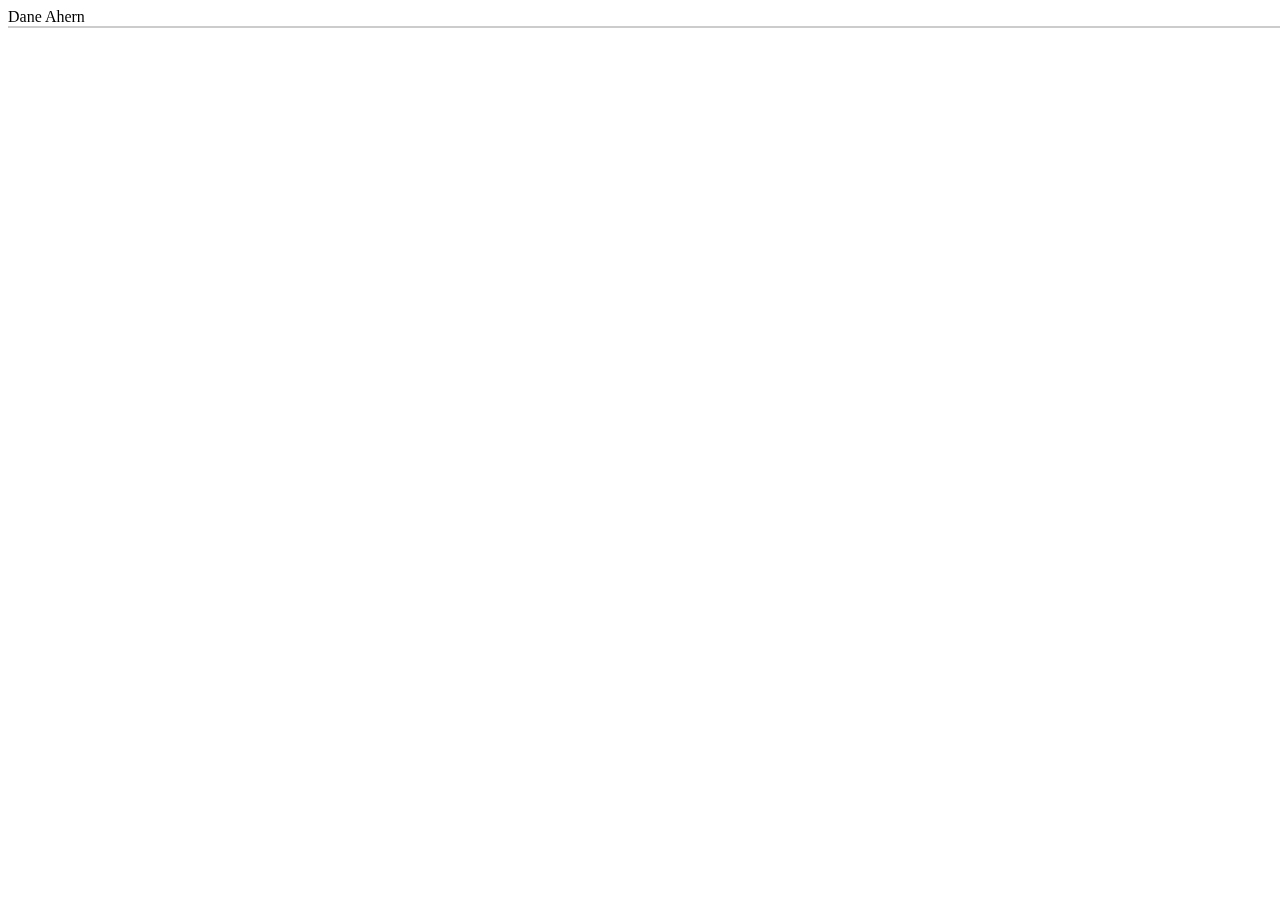
==== index.html @ ddb73674 "update 1" ====
<!DOCTYPE html>
<html lang="en">
<head>
    <meta charset="UTF-8">
    <meta name="viewport" content="width=device-width, initial-scale=1.0">
    <meta http-equiv="X-UA-Compatible" content="ie=edge">
    <title>Basic-Portfolio</title>
    <link rel="stylesheet" href="style.css">
</head>
<Header id="masthead">Dane Ahern</Header>
<body>
    
</body>
</html>
---- style.css ----
/* header */

#masthead {
    position: fixed;
    z-index: 99;
    width: 100%;
    margin: 0 0 30px;
    overflow: auto;
    color: #ffffff
    background: #ffffff;
    border-bottom: 2px solid #cccccc;
}
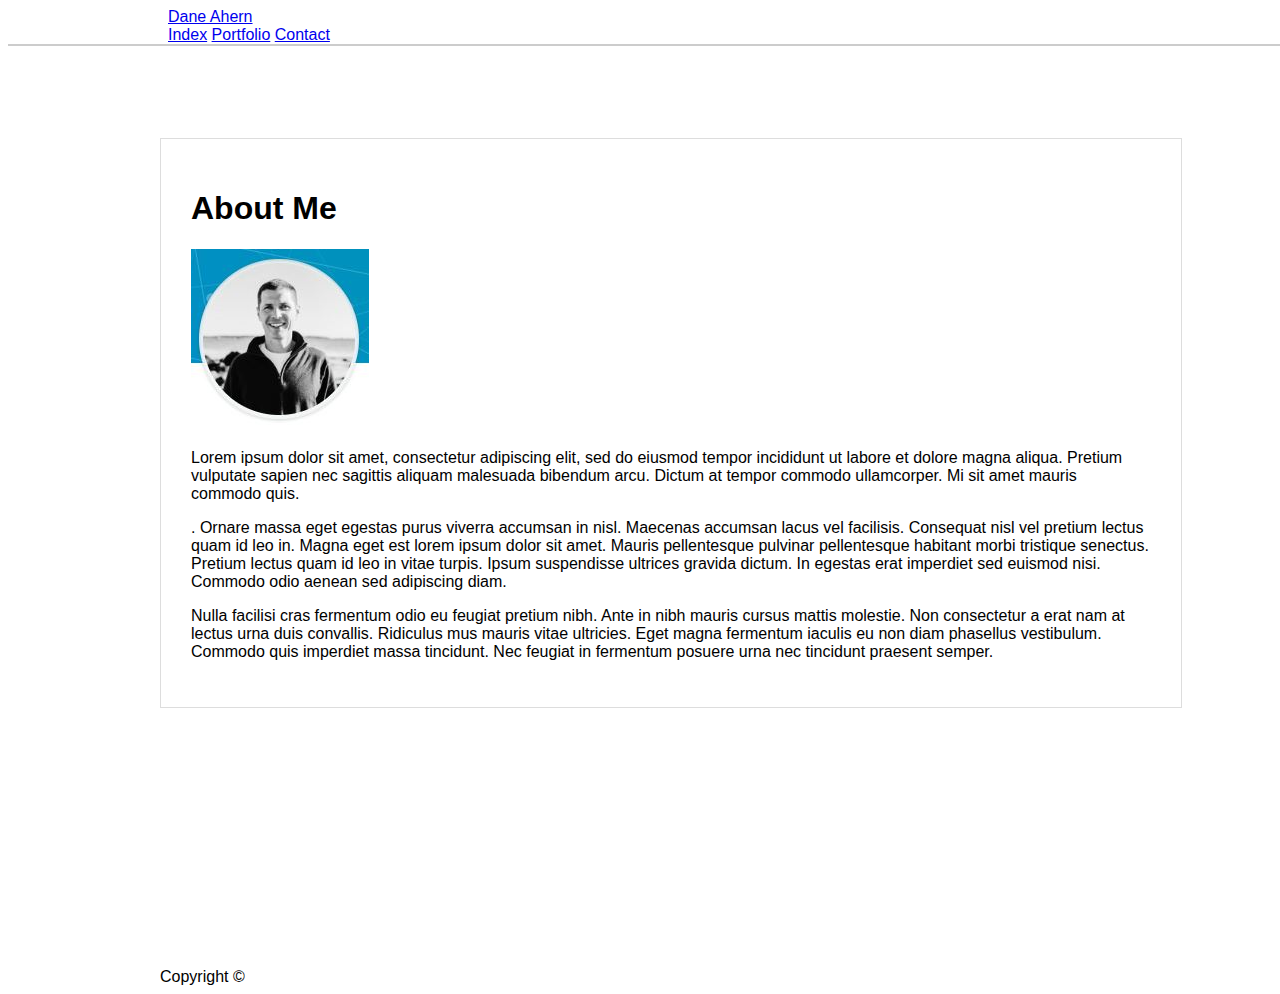
==== commit 7945e91a: "Update 5" ====
--- a/index.html
+++ b/index.html
@@ -5,10 +5,43 @@
     <meta name="viewport" content="width=device-width, initial-scale=1.0">
     <meta http-equiv="X-UA-Compatible" content="ie=edge">
     <title>Basic-Portfolio</title>
-    <link rel="stylesheet" href="style.css">
+    <link rel="stylesheet" href="assets/css/style.css">
 </head>
-<Header id="masthead">Dane Ahern</Header>
 <body>
+        
+        <Header id="masthead">
+                <div class="container">
+                <a href="index.html">Dane Ahern</a>
+                <nav>
+                    <a href="index.html">Index</a>
+                    <a href="portfolio.html">Portfolio</a>
+                    <a href="contact.html">Contact</a>
+                </nav>  
+                </div>
+            </Header>
+            <div id="main-container" class="container">
+                <section class="main-section">
+                    <h1>About Me</h1>
+            
+                    <img src="assets/images/My Photo.JPG" alt="Dane Ahern">
+            
+                    <p>Lorem ipsum dolor sit amet, consectetur adipiscing elit, sed do eiusmod tempor incididunt ut labore et dolore magna aliqua. Pretium vulputate sapien nec sagittis aliquam malesuada bibendum arcu. Dictum at tempor commodo ullamcorper. Mi sit amet mauris commodo quis. </p>
+            
+                    <p>. Ornare massa eget egestas purus viverra accumsan in nisl. Maecenas accumsan lacus vel facilisis. Consequat nisl vel pretium lectus quam id leo in. Magna eget est lorem ipsum dolor sit amet. Mauris pellentesque pulvinar pellentesque habitant morbi tristique senectus. Pretium lectus quam id leo in vitae turpis. Ipsum suspendisse ultrices gravida dictum. In egestas erat imperdiet sed euismod nisi. Commodo odio aenean sed adipiscing diam.</p>
+                
+                    <p>Nulla facilisi cras fermentum odio eu feugiat pretium nibh. Ante in nibh mauris cursus mattis molestie. Non consectetur a erat nam at lectus urna duis convallis. Ridiculus mus mauris vitae ultricies. Eget magna fermentum iaculis eu non diam phasellus vestibulum. Commodo quis imperdiet massa tincidunt. Nec feugiat in fermentum posuere urna nec tincidunt praesent semper. </p>   
+                </section>
+            
+            </div>   
+
+<footer>
+
+<div class="container">
+    Copyright &copy;
+</div>
+</footer>
     
 </body>
+ 
+
 </html>--- a/assets/css/style.css
+++ b/assets/css/style.css
@@ -0,0 +1,44 @@
+body {
+   font-family: Arial, Helvetica, sans-serif; 
+}
+
+/* general */
+
+.container {
+    width: 100%;
+    max-width: 960px;
+    margin: 0 auto;
+    clear: both;
+}
+
+
+
+/* header */
+
+#masthead {
+    position: fixed;
+    z-index: 99;
+    width: 100%;
+    margin: 0 0 30px;
+    overflow: auto;
+    color: #ffffff;
+    background: #ffffff;
+    border-bottom: 2px solid #cccccc;
+}
+
+/*main*/
+
+#main-container {
+    padding-top: 130px;
+    min-height: calc(100vh - 70px);
+}
+
+.main-section {
+    float: left;
+    width: 100%;
+    max-width: 960px;
+    padding: 30px;
+    margin: 0 0 40px;
+    background: #ffffff;
+    border: 1px solid #dddddd;
+}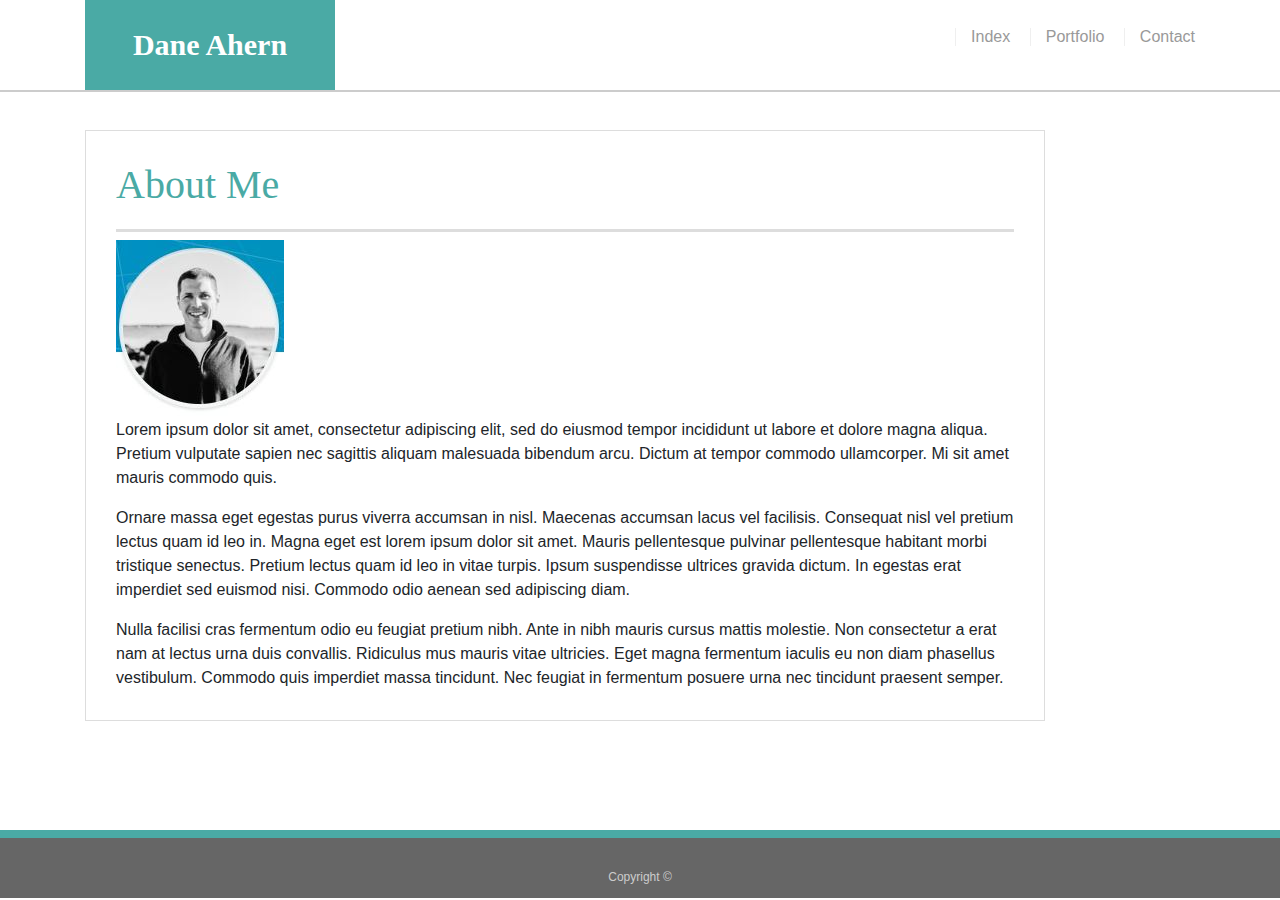
==== commit ea014e8c: "Update 9" ====
--- a/index.html
+++ b/index.html
@@ -6,33 +6,34 @@
     <meta http-equiv="X-UA-Compatible" content="ie=edge">
     <title>Basic-Portfolio</title>
     <link rel="stylesheet" href="assets/css/style.css">
+    <link rel="stylesheet" href="https://stackpath.bootstrapcdn.com/bootstrap/4.3.1/css/bootstrap.min.css" integrity="sha384-ggOyR0iXCbMQv3Xipma34MD+dH/1fQ784/j6cY/iJTQUOhcWr7x9JvoRxT2MZw1T" crossorigin="anonymous">
 </head>
 <body>
         
-        <Header id="masthead">
-                <div class="container">
-                <a href="index.html">Dane Ahern</a>
-                <nav>
-                    <a href="index.html">Index</a>
-                    <a href="portfolio.html">Portfolio</a>
-                    <a href="contact.html">Contact</a>
-                </nav>  
-                </div>
-            </Header>
-            <div id="main-container" class="container">
-                <section class="main-section">
-                    <h1>About Me</h1>
+<Header id="masthead">
+    <div class="container">
+        <a href="index.html"id="logo">Dane Ahern</a>
+    <nav>
+        <a href="index.html">Index</a>
+        <a href="portfolio.html">Portfolio</a>
+        <a href="contact.html">Contact</a>
+    </nav>  
+    </div>
+    </Header>
+        <div id="main-container" class="container">
+        <section class="main-section">
+            <h1>About Me</h1>
             
-                    <img src="assets/images/My Photo.JPG" alt="Dane Ahern">
+        <img src="assets/images/ME.JPG" alt="Dane Ahern">
+         
+        <p>Lorem ipsum dolor sit amet, consectetur adipiscing elit, sed do eiusmod tempor incididunt ut labore et dolore magna aliqua. Pretium vulputate sapien nec sagittis aliquam malesuada bibendum arcu. Dictum at tempor commodo ullamcorper. Mi sit amet mauris commodo quis. </p>
             
-                    <p>Lorem ipsum dolor sit amet, consectetur adipiscing elit, sed do eiusmod tempor incididunt ut labore et dolore magna aliqua. Pretium vulputate sapien nec sagittis aliquam malesuada bibendum arcu. Dictum at tempor commodo ullamcorper. Mi sit amet mauris commodo quis. </p>
+        <p>Ornare massa eget egestas purus viverra accumsan in nisl. Maecenas accumsan lacus vel facilisis. Consequat nisl vel pretium lectus quam id leo in. Magna eget est lorem ipsum dolor sit amet. Mauris pellentesque pulvinar pellentesque habitant morbi tristique senectus. Pretium lectus quam id leo in vitae turpis. Ipsum suspendisse ultrices gravida dictum. In egestas erat imperdiet sed euismod nisi. Commodo odio aenean sed adipiscing diam.</p>
+                
+        <p>Nulla facilisi cras fermentum odio eu feugiat pretium nibh. Ante in nibh mauris cursus mattis molestie. Non consectetur a erat nam at lectus urna duis convallis. Ridiculus mus mauris vitae ultricies. Eget magna fermentum iaculis eu non diam phasellus vestibulum. Commodo quis imperdiet massa tincidunt. Nec feugiat in fermentum posuere urna nec tincidunt praesent semper. </p>   
+        </section>
             
-                    <p>. Ornare massa eget egestas purus viverra accumsan in nisl. Maecenas accumsan lacus vel facilisis. Consequat nisl vel pretium lectus quam id leo in. Magna eget est lorem ipsum dolor sit amet. Mauris pellentesque pulvinar pellentesque habitant morbi tristique senectus. Pretium lectus quam id leo in vitae turpis. Ipsum suspendisse ultrices gravida dictum. In egestas erat imperdiet sed euismod nisi. Commodo odio aenean sed adipiscing diam.</p>
-                
-                    <p>Nulla facilisi cras fermentum odio eu feugiat pretium nibh. Ante in nibh mauris cursus mattis molestie. Non consectetur a erat nam at lectus urna duis convallis. Ridiculus mus mauris vitae ultricies. Eget magna fermentum iaculis eu non diam phasellus vestibulum. Commodo quis imperdiet massa tincidunt. Nec feugiat in fermentum posuere urna nec tincidunt praesent semper. </p>   
-                </section>
-            
-            </div>   
+        </div>   
 
 <footer>
 
--- a/assets/css/style.css
+++ b/assets/css/style.css
@@ -1,5 +1,13 @@
 body {
-   font-family: Arial, Helvetica, sans-serif; 
+   font-family: Arial, Helvetica, sans-serif;
+   font-size: 18px;
+   line-height: 34px;
+   color: #777777;
+   background: url("../images/concrete_seamless.png")
+}
+
+* {
+    box-sizing: border-box;
 }
 
 /* general */
@@ -11,7 +19,32 @@
     clear: both;
 }
 
+h1,
+h2,
+h3,
+p {
+    margin-bottom: 0;
+}
 
+p:last-child {
+    margin-bottom: 0;
+}
+
+h1,
+h2,
+h3 {
+
+    font-family: Georgia, Times, "Times New Roman", serif;
+    font-weight: 700;
+    color: #4aaaa5;
+    border-bottom: 3px solid #dddddd;
+}
+
+h1 {
+    padding-bottom: 20px;
+    font-size: 30px;
+    line-height: 49px;
+}
 
 /* header */
 
@@ -24,6 +57,40 @@
     color: #ffffff;
     background: #ffffff;
     border-bottom: 2px solid #cccccc;
+}
+
+#logo {
+    float: left;
+    width: 250px;
+    height: 90px;
+    font-family: Georgia, 'Times New Roman', Times, serif;
+    font-size: 30px;
+    font-weight: 700;
+    line-height: 90px;
+    color: #ffffff;
+    text-align: center;
+    background: #4aaaa5;
+    text-decoration: none;
+}
+
+nav {
+    float: right;
+    margin-top: 25px;
+
+}
+
+nav a {
+    display: inline-block;
+    padding-left: 15px;
+    margin-left: 15px;
+    line-height: 18px;
+    color: #999;
+    text-decoration: none;
+    border-left: 1px solid #efefef;
+}
+
+nav a:first-chile {
+    border-left: 0 none;
 }
 
 /*main*/
@@ -41,4 +108,61 @@
     margin: 0 0 40px;
     background: #ffffff;
     border: 1px solid #dddddd;
+}
+
+/* footer */
+
+footer {
+    padding: 30px 0;
+    clear: both;
+    font-size: 12px;
+    color: #ffffff;
+    color: #cccccc;
+    text-align: center;
+    background: #666666;
+    border-top: 8px solid #4aaaa5;
+    height: 50px;
+
+}
+
+/* portfolio page */
+
+.work {
+    position: relative;
+    float: left;
+    width: 275px;
+    margin: 24px 0 25px;
+    overflow: auto;
+}
+
+.work:nth-child(even) {
+    margin-right: 40px;
+}
+
+.work img {
+    width: 100%;
+    border: 0 none;
+
+}
+
+.work h3 {
+    position: absolute;
+    bottom: 20px;
+    width: 100%;
+    padding: 2px;
+    margin-bottom: 0;
+    font-weight: 300;
+    line-height: 25px;
+    color: #ffffff;
+    text-align: center;
+    background: #4aaaa5;
+    border-bottom: 0;
+}
+
+.auth-image {
+    float: left;
+    width: 200px;
+    height: auto;
+    margin-top: 10px;
+    margin-right: 25px;
 }